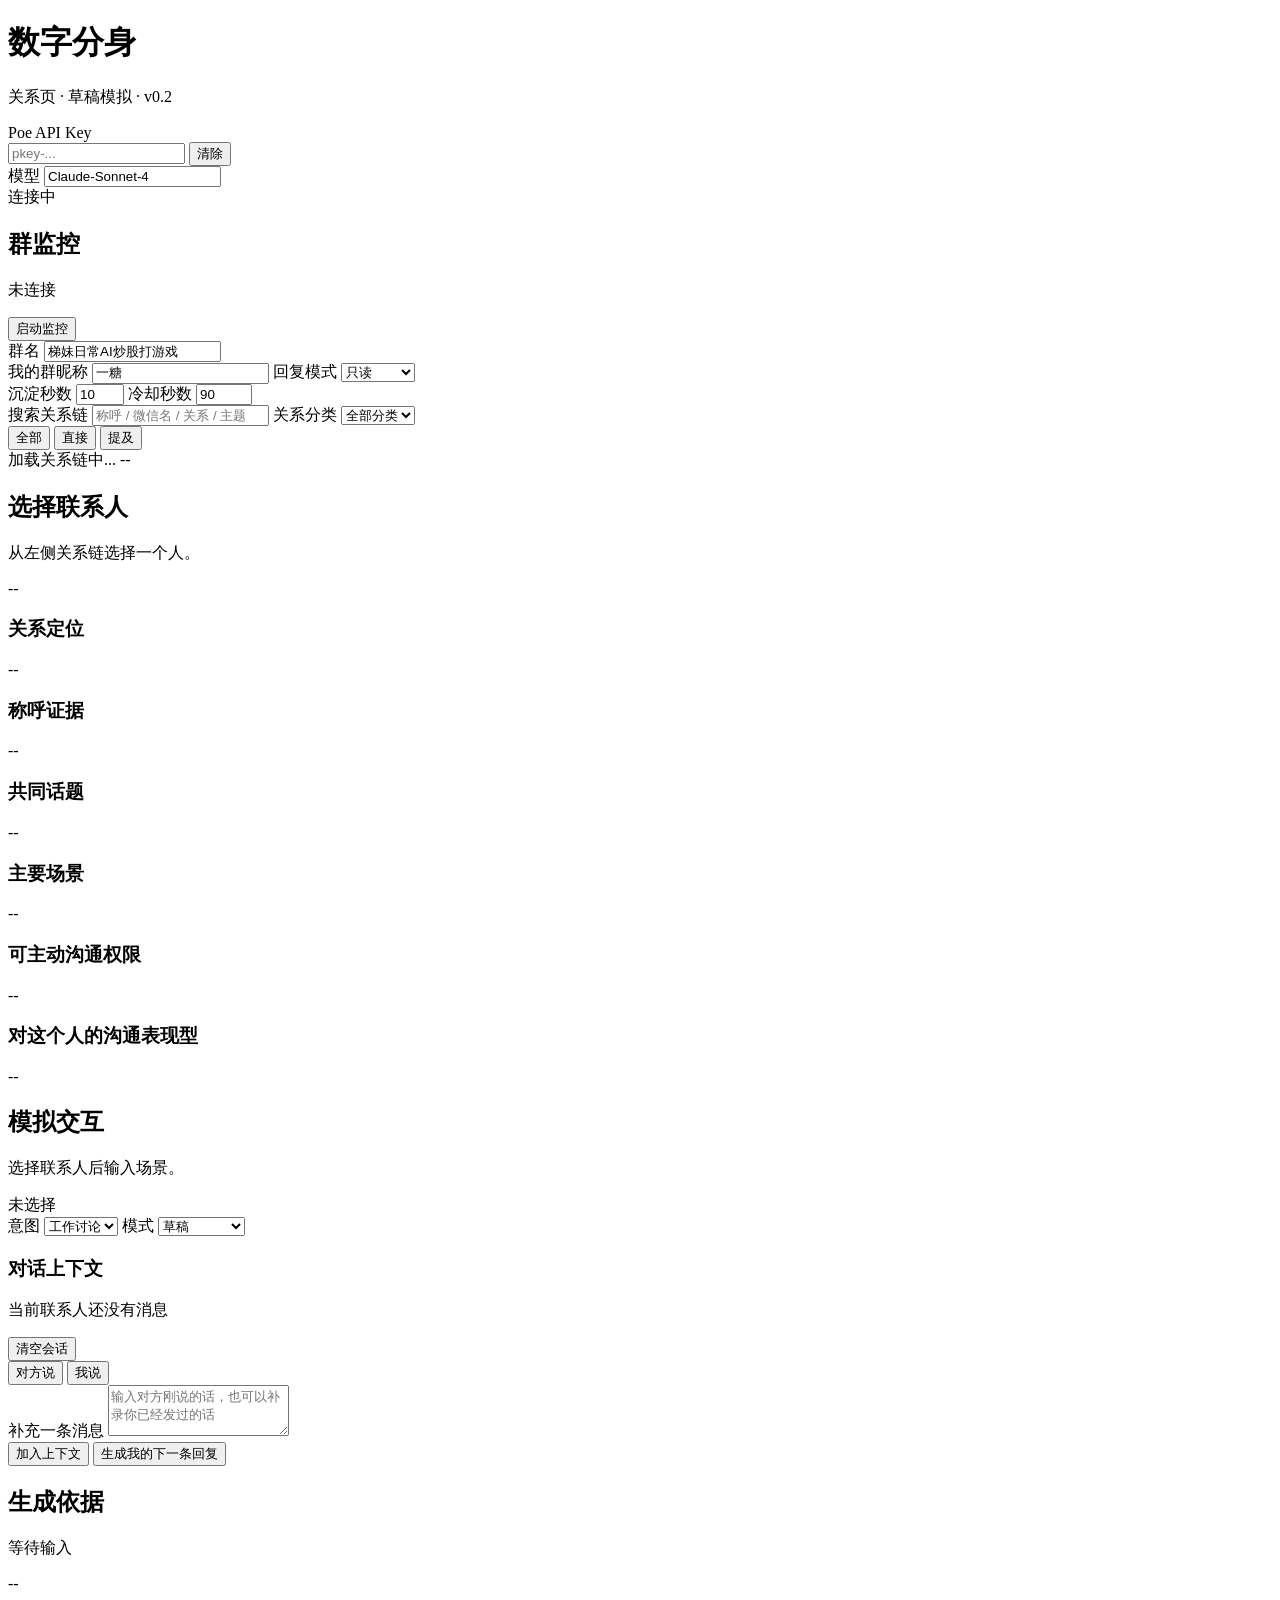
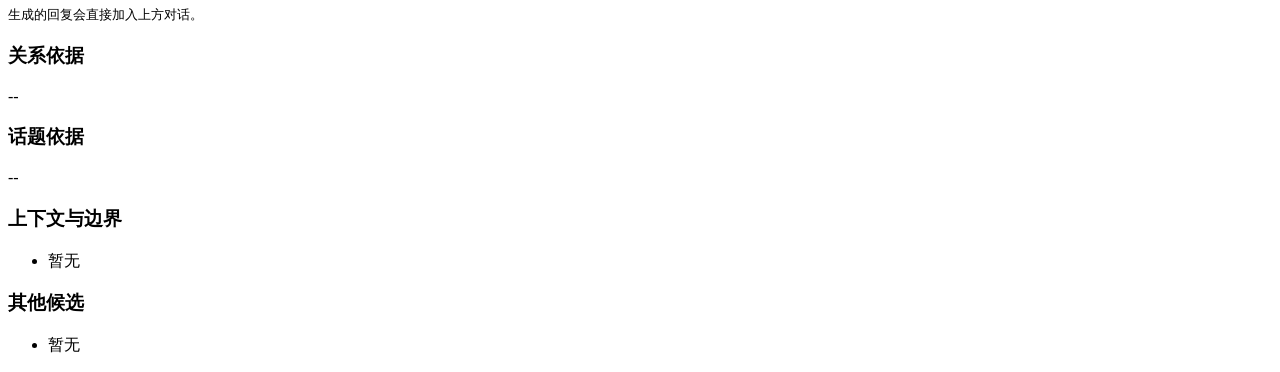
==== apps/dashboard/index.html @ affc14f6 "Add digital twin core and communication bridge" ====
<!doctype html>
<html lang="zh-CN">
  <head>
    <meta charset="utf-8" />
    <meta name="viewport" content="width=device-width, initial-scale=1" />
    <title>数字分身 Dashboard</title>
    <link rel="stylesheet" href="/styles.css" />
  </head>
  <body>
    <main class="shell">
      <header class="topbar">
        <div>
          <h1>数字分身</h1>
          <p>关系页 · 草稿模拟 · v0.2</p>
        </div>
        <div class="top-controls">
          <label class="key-field">
            <span>Poe API Key</span>
            <div class="key-input-row">
              <input id="poeApiKey" type="password" autocomplete="off" placeholder="pkey-..." />
              <button type="button" class="key-clear" id="clearPoeApiKey" title="清除本地缓存">清除</button>
            </div>
          </label>
          <label class="model-field">
            <span>模型</span>
            <input id="poeModel" autocomplete="off" value="Claude-Sonnet-4" />
          </label>
          <div class="status" id="healthStatus">连接中</div>
        </div>
      </header>

      <section class="workspace">
        <aside class="people-panel">
          <section class="monitor-card">
            <div class="monitor-card-head">
              <div>
                <h2>群监控</h2>
                <p id="groupMonitorStatus">未连接</p>
              </div>
              <button type="button" class="monitor-button" id="groupMonitorButton">启动监控</button>
            </div>

            <label>
              <span>群名</span>
              <input id="monitorGroupName" autocomplete="off" value="梯妹日常AI炒股打游戏" />
            </label>

            <div class="monitor-grid">
              <label>
                <span>我的群昵称</span>
                <input id="monitorSelfName" autocomplete="off" value="一糖" />
              </label>
              <label>
                <span>回复模式</span>
                <select id="groupReplyMode" class="monitor-select" aria-label="群监控回复模式">
                  <option value="observe">只读</option>
                  <option value="draft">自动草稿</option>
                  <option value="send">自动发送</option>
                </select>
              </label>
            </div>

            <div class="monitor-grid">
              <label>
                <span>沉淀秒数</span>
                <input id="replySettleSeconds" type="number" min="3" max="60" step="1" value="10" />
              </label>
              <label>
                <span>冷却秒数</span>
                <input id="replyCooldownSeconds" type="number" min="15" max="600" step="5" value="90" />
              </label>
            </div>
          </section>

          <div class="people-tools">
            <label>
              <span>搜索关系链</span>
              <input id="personFilter" autocomplete="off" placeholder="称呼 / 微信名 / 关系 / 主题" />
            </label>
            <label>
              <span>关系分类</span>
              <select id="categoryFilter">
                <option value="all">全部分类</option>
              </select>
            </label>
            <div class="segments" role="tablist" aria-label="联系人范围">
              <button type="button" class="segment active" data-filter="all">全部</button>
              <button type="button" class="segment" data-filter="direct">直接</button>
              <button type="button" class="segment" data-filter="mentioned">提及</button>
            </div>
          </div>
          <div class="people-meta">
            <span id="peopleMeta">加载关系链中...</span>
            <span id="peopleBreakdown">--</span>
          </div>
          <div class="people-list" id="peopleList"></div>
        </aside>

        <section class="main-panel">
          <section class="profile-panel">
            <div class="profile-head">
              <div>
                <h2 id="profileName">选择联系人</h2>
                <p id="profileSubtitle">从左侧关系链选择一个人。</p>
              </div>
              <span class="risk risk-idle" id="permissionBadge">--</span>
            </div>

            <div class="profile-grid">
              <article>
                <h3>关系定位</h3>
                <p id="relationshipPositioning">--</p>
              </article>
              <article>
                <h3>称呼证据</h3>
                <p id="callEvidence">--</p>
              </article>
              <article>
                <h3>共同话题</h3>
                <p id="frequentTopics">--</p>
              </article>
              <article>
                <h3>主要场景</h3>
                <p id="mainScenes">--</p>
              </article>
              <article class="wide">
                <h3>可主动沟通权限</h3>
                <p id="permissionText">--</p>
              </article>
              <article class="wide dyadic-summary">
                <h3>对这个人的沟通表现型</h3>
                <p id="dyadicProfileText">--</p>
              </article>
            </div>
          </section>

          <form class="composer" id="draftForm">
            <div class="composer-head">
              <div>
                <h2>模拟交互</h2>
                <p id="composerHint">选择联系人后输入场景。</p>
              </div>
              <span class="mode-badge" id="contactModeBadge">未选择</span>
            </div>

            <div class="field-grid">
              <label>
                <span>意图</span>
                <select id="intent" name="intent">
                  <option value="work_discussion">工作讨论</option>
                  <option value="news_discussion">新闻讨论</option>
                  <option value="casual_chat">闲聊</option>
                  <option value="decision_request">决策判断</option>
                  <option value="emotional_support">安慰支持</option>
                  <option value="family_coordination">家庭协调</option>
                  <option value="investment_discussion">投资讨论</option>
                  <option value="logistics">事务确认</option>
                  <option value="conflict">冲突处理</option>
                  <option value="unknown">未知</option>
                </select>
              </label>
              <label>
                <span>模式</span>
                <select id="mode" name="mode">
                  <option value="draft">草稿</option>
                  <option value="observe">观察</option>
                  <option value="assist_send">确认后发送</option>
                </select>
              </label>
            </div>

            <section class="conversation" aria-label="多轮对话上下文">
              <div class="conversation-head">
                <div>
                  <h3>对话上下文</h3>
                  <p id="conversationMeta">当前联系人还没有消息</p>
                </div>
                <button type="button" class="ghost compact-button" id="clearButton">清空会话</button>
              </div>
              <div class="conversation-thread" id="conversationThread" aria-live="polite"></div>
            </section>

            <div class="message-composer">
              <div class="speaker-switch" id="speakerSwitch" role="group" aria-label="消息发送方">
                <button type="button" class="speaker active" data-speaker="contact">对方说</button>
                <button type="button" class="speaker" data-speaker="self">我说</button>
              </div>
              <label class="scenario-field">
                <span id="scenarioLabel">补充一条消息</span>
                <textarea id="scenario" name="scenario" rows="3" placeholder="输入对方刚说的话，也可以补录你已经发过的话"></textarea>
              </label>
            </div>

            <div class="actions">
              <button type="button" class="ghost" id="addMessageButton">加入上下文</button>
              <button type="submit" id="submitButton">生成我的下一条回复</button>
            </div>
          </form>

          <section class="output">
            <div class="output-head">
              <div>
                <h2>生成依据</h2>
                <p id="toneBasis">等待输入</p>
              </div>
              <span class="risk risk-idle" id="riskBadge">--</span>
            </div>

            <pre class="draft status-draft" id="draftText">生成的回复会直接加入上方对话。</pre>

            <div class="detail-grid">
              <article>
                <h3>关系依据</h3>
                <p id="relationshipBasis">--</p>
              </article>
              <article>
                <h3>话题依据</h3>
                <p id="topicBasis">--</p>
              </article>
            </div>

            <section class="confirm-block">
              <h3>上下文与边界</h3>
              <ul id="questionsList">
                <li>暂无</li>
              </ul>
            </section>

            <section class="confirm-block">
              <h3>其他候选</h3>
              <ul id="candidatesList">
                <li>暂无</li>
              </ul>
            </section>
          </section>
        </section>
      </section>
    </main>

    <script src="/app.js"></script>
  </body>
</html>
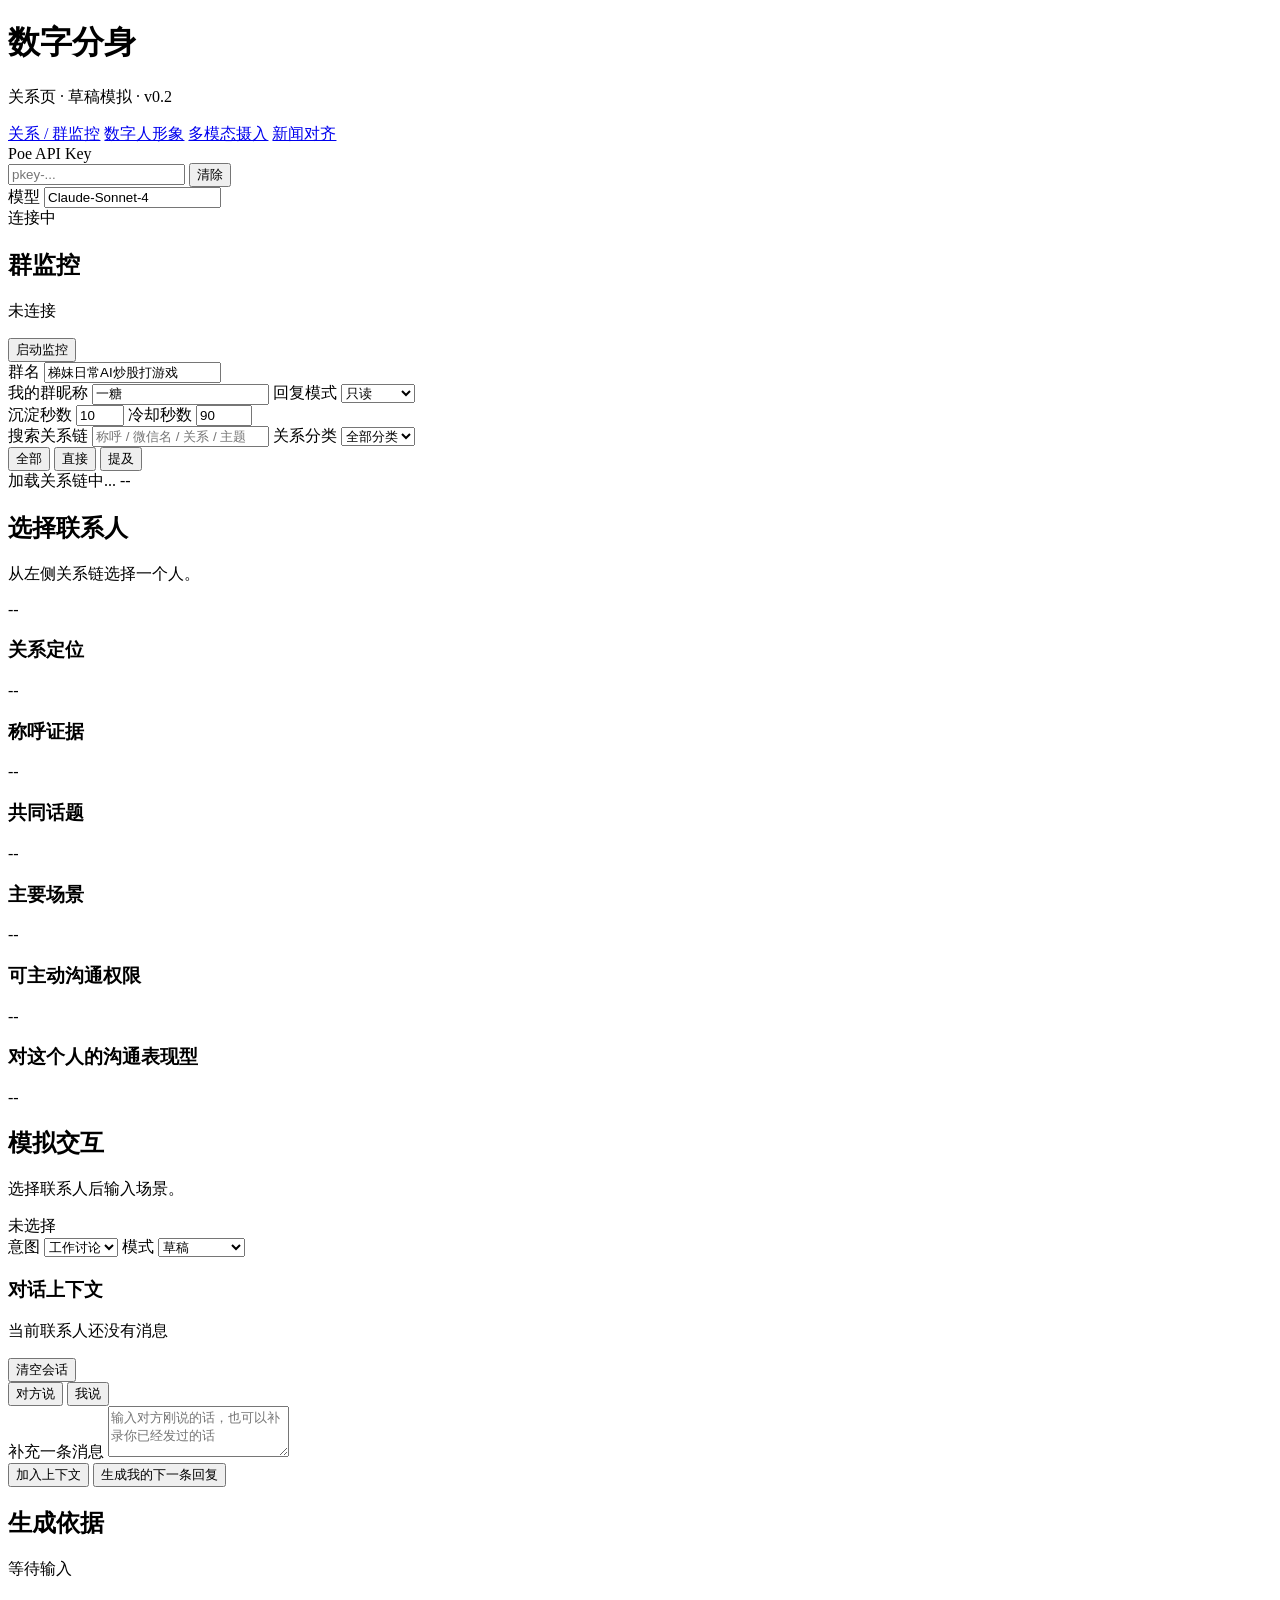
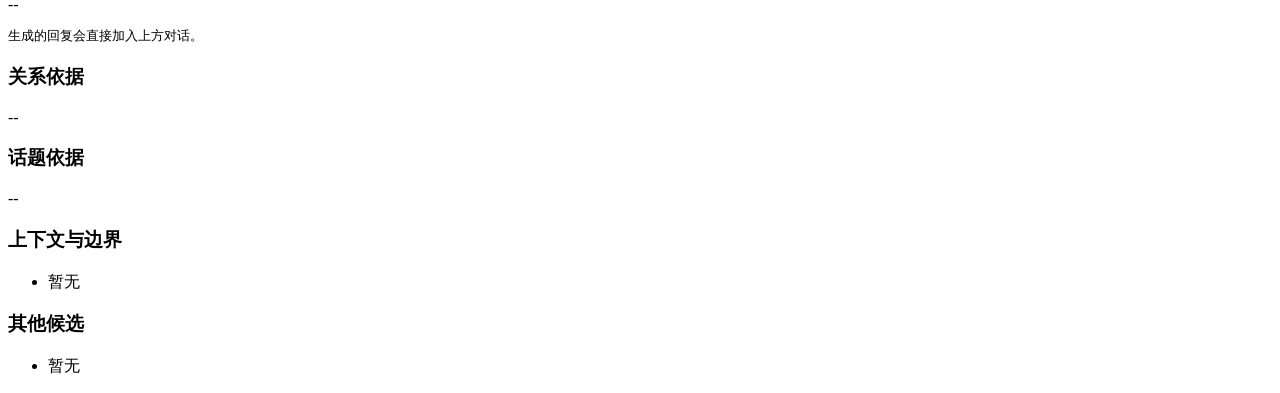
==== commit 71d4df1b: "Add avatar reply endpoints and dashboard page links" ====
--- a/apps/dashboard/index.html
+++ b/apps/dashboard/index.html
@@ -12,6 +12,12 @@
         <div>
           <h1>数字分身</h1>
           <p>关系页 · 草稿模拟 · v0.2</p>
+          <nav class="top-links" aria-label="Dashboard 页面">
+            <a href="/">关系 / 群监控</a>
+            <a href="/avatar.html">数字人形象</a>
+            <a href="/multimodal.html">多模态摄入</a>
+            <a href="/news-alignment.html">新闻对齐</a>
+          </nav>
         </div>
         <div class="top-controls">
           <label class="key-field">
